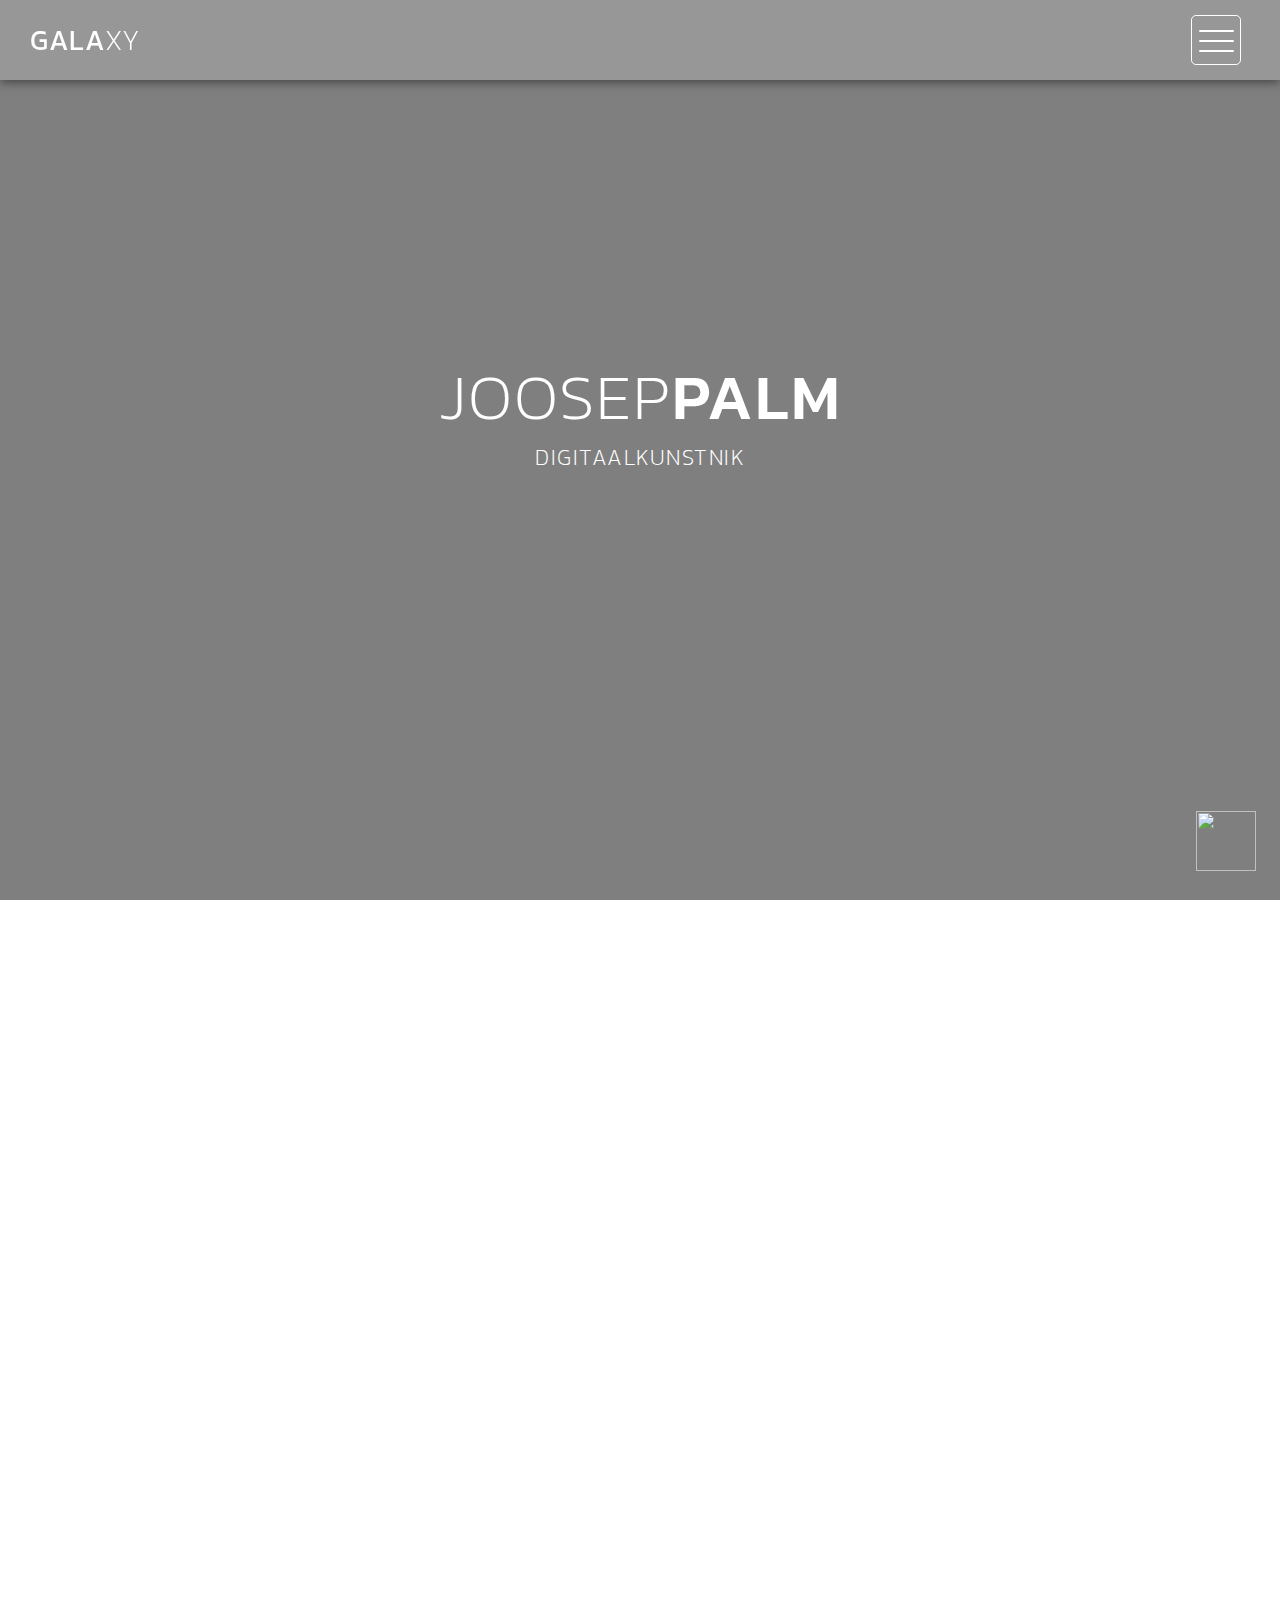
==== about.html @ 689997c5 "changes" ====
<!DOCTYPE html>
<html>

<head>
    <meta charset="utf-8">
    <meta http-equiv="X-UA-Compatible" content="IE=edge,chrome=1">
    <title>J. Palm</title>

    <meta name="description" content="">
    <meta name="viewport" content="width=device-width, initial-scale=1">
    <link rel="apple-touch-icon" href="apple-touch-icon.png">

    <link rel="stylesheet" href="css/bootstrap.min.css">
    <link rel="stylesheet" href="css/bootstrap-theme.min.css">
    <link rel="stylesheet" href="css/fontAwesome.css">
    <link rel="stylesheet" href="css/light-box.css">
    <link rel="stylesheet" href="css/templatemo-style.css">

    <link href="https://fonts.googleapis.com/css?family=Kanit:100,200,300,400,500,600,700,800,900" rel="stylesheet">

    <script src="js/vendor/modernizr-2.8.3-respond-1.4.2.min.js"></script>
</head>

<body>

    <nav>
        <div class="logo">
            <a href="index.html">Gala<em>xy</em></a>
        </div>
        <div class="menu-icon">
            <span></span>
        </div>
    </nav>

    <div id="video-container">
        <div class="video-overlay"></div>
        <div class="video-content">
            <div class="inner">
                <h1><em>JOOSEP</em>PALM</h1>
                <p>DIGITAALKUNSTNIK</p>
                <p></p>
                <div class="scroll-icon">
                    <a class="scrollTo" data-scrollTo="portfolio" href="#"><img src="img/scroll-icon.png" alt=""></a>
                </div>
            </div>
        </div>
        <video autoplay="" loop="" muted playsinline>
        	<source src="vanalinn.mp4" type="video/mp4"/>
        	<source src="vanalinn.mkv" type="video/mkv"/>
        </video>
    </div>

    <div class="page-heading">
        <div class="container">
            <div class="heading-content">
                <h1>About <em>Us</em></h1>
            </div>
        </div>
    </div>


    <div class="services">
        <div class="container">
            <div class="col-md-6 col-md-6">
                <div class="service-item">
                    <div class="icon">
                        <img src="img/service_1.png" alt="">
                    </div>
                    <div class="text">
                        <h4>Videograafia</h4>
                        <p>sündmuste/ürituste jäädvustamine <br> reeklamvideod <br>monteerimine</p>
                    </div>
                </div>
            </div>
            <div class="col-md-6 col-sm-6">
                <div class="service-item">
                    <div class="icon">
                        <img src="img/service_2.png" alt="">
                    </div>
                    <div class="text">
                        <h4>Fotograafia</h4>
                        <p>sündmuste/ürituste jäädvustamine <br> reklaamid/tootefotod <br> töötlus
                        </p>
                    </div>
                </div>
            </div>
            <div class="col-md-6 col-sm-6">
                <div class="service-item">
                    <div class="icon">
                        <img src="img/service_3.png" alt="">
                    </div>
                    <div class="text">
                        <h4>Veebidisain</h4>
                        <p>veebisaitide valmistamine <br> portfoolio/ettevõtte tutvustamiseks <br> </p>
                    </div>
                </div>
            </div>
            <div class="col-md-6 col-sm-6">
                <div class="service-item">
                    <div class="icon">
                        <img src="img/service_4.png" alt="">
                    </div>
                    <div class="text">
                        <h4>Graafiline disain</h4>
                        <p>vektoriseerimine <br> brändi loomine <br></p>
                    </div>
                </div>
            </div>
        </div>
    </div>


    <div class="more-about-us">
        <div class="container">
            <div class="col-md-5 col-md-offset-7">
                <div class="content">
                    <h2>Aenean vehicula tincidunt</h2>
                    <span>Donec et nisi sed</span>
                    <p>Vivamus vitae libero euismod, pretium magna a, vulputate metus. Curabitur et arcu felis. Praesent aliquet lectus in purus viverra varius.
                        <br><br>Suspendisse et rutrum nisl. Phasellus porttitor metus vel justo blandit, in finibus neque elementum. Nullam semper, turpis quis egestas consequat, dui eros tristique lectus, ac euismod ex quam id mauris.</p>
                    <div class="simple-btn">
                        <a href="#">Continue Reading</a>
                    </div>
                </div>
            </div>
        </div>
    </div>


    <div class="pricing-tables">
        <div class="container">
            <div class="col-md-4 col-sm-6">
                <div class="table-item">
                    <h4>$250/mo</h4>
                    <span>Starter Plan</span>
                    <ul>
                        <li>Xeon 8 Cores 3.2GHz</li>
                        <li>RAM 32 GB</li>
                        <li>10 TB RAID 1</li>
                        <li>1,000 TB Transfer</li>
                        <li>24-hour Support</li>
                    </ul>
                    <div class="simple-btn">
                        <a href="#">Details</a>
                    </div>
                </div>
            </div>
            <div class="col-md-4 col-sm-6">
                <div class="table-item premium-item">
                    <h4>$420/mo</h4>
                    <span>Standard Plan</span>
                    <ul>
                        <li>Xeon 16 Cores 3.2GHz</li>
                        <li>RAM 64 GB</li>
                        <li>20 TB RAID 1</li>
                        <li>2,000 TB Transfer</li>
                        <li>15-minute Quick Support</li>
                    </ul>
                    <div class="simple-btn">
                        <a href="#">Details</a>
                    </div>
                </div>
            </div>
            <div class="col-md-4 col-sm-6">
                <div class="table-item">
                    <h4>$750/mo</h4>
                    <span>Premium Plan</span>
                    <ul>
                        <li>Xeon 32 Cores 3.2GHz</li>
                        <li>RAM 128 GB</li>
                        <li>10 TB SSD RAID 10</li>
                        <li>6,000 TB Transfer</li>
                        <li>1-minute Instant Support</li>
                    </ul>
                    <div class="simple-btn">
                        <a href="#">Details</a>
                    </div>
                </div>
            </div>
        </div>
    </div>


    <footer>
        <div class="container-fluid">
            <div class="col-md-12">
            </div>
        </div>
    </footer>


    <!-- Modal button -->
    <div class="popup-icon">
        <button id="modBtn" class="modal-btn"><img src="img/contact-icon.png" alt=""></button>
    </div>

    <!-- Modal -->
    <div id="modal" class="modal">
        <!-- Modal Content -->
        <div class="modal-content">
            <!-- Modal Header -->
            <div class="modal-header">
                <h3 class="header-title">Say hello to <em>Highway</em></h3>
                <div class="close-btn"><img src="img/close_contact.png" alt=""></div>
            </div>
            <!-- Modal Body -->
            <div class="modal-body">
                <div class="col-md-6 col-md-offset-3">
                    <form id="contact" action="" method="post">
                        <div class="row">
                            <div class="col-md-12">
                                <fieldset>
                                    <input name="name" type="text" class="form-control" id="name" placeholder="Your name..." required="">
                                </fieldset>
                            </div>
                            <div class="col-md-12">
                                <fieldset>
                                    <input name="email" type="email" class="form-control" id="email" placeholder="Your email..." required="">
                                </fieldset>
                            </div>
                            <div class="col-md-12">
                                <fieldset>
                                    <textarea name="message" rows="6" class="form-control" id="message" placeholder="Your message..." required=""></textarea>
                                </fieldset>
                            </div>
                            <div class="col-md-12">
                                <fieldset>
                                    <button type="submit" id="form-submit" class="btn">Send Message Now</button>
                                </fieldset>
                            </div>
                        </div>
                    </form>
                </div>
            </div>
        </div>
    </div>



    <section class="overlay-menu">
        <div class="container">
            <div class="row">
                <div class="main-menu">
                    <ul>
                        <li>
                            <a href="index.html">Home - Full-width</a>
                        </li>
                        <li>
                            <a href="masonry.html">Home - Masonry</a>
                        </li>
                        <li>
                            <a href="grid.html">Home - Small-width</a>
                        </li>
                        <li>
                            <a href="about.html">About Us</a>
                        </li>
                        <li>
                            <a href="blog.html">Blog Entries</a>
                        </li>
                        <li>
                            <a href="single-post.html">Single Post</a>
                        </li>
                    </ul>
                    <p>We create awesome templates for you</p>
                </div>
            </div>
        </div>
    </section>

    <script src="https://ajax.googleapis.com/ajax/libs/jquery/1.11.2/jquery.min.js"></script>
    <script>
        window.jQuery || document.write('<script src="js/vendor/jquery-1.11.2.min.js"><\/script>')

    </script>

    <script src="js/vendor/bootstrap.min.js"></script>

    <script src="js/plugins.js"></script>
    <script src="js/main.js"></script>

</body>

</html>
---- css/templatemo-style.css ----
/*

Highway Template

https://templatemo.com/tm-520-highway

*/

body {
  font-family: 'Kanit', sans-serif;
}

body::-webkit-scrollbar {
  width: 8px;
  height: 8px;
  background-color: rgba(0, 0, 0, 0.9);
}
/* Add a thumb */
body::-webkit-scrollbar-thumb {
    background: rgba(250, 250, 250, 0.5);
}

body, html {
  height: 100%;
  min-height: 100%;
  overflow-x: hidden;
}


.page-heading {
  background-image: url(../img/heading_bg.png);
  background-repeat: no-repeat;
  background-size: cover;
  background-position: center center;
  width: 100%;
  text-align: center;
}

.page-heading .heading-content h1 {
  font-size: 32px;
  text-transform: uppercase;
  color: #fff;
  letter-spacing: 1px;
  background-color: rgba(250,250,250,0.1);
  display: inline-block;
  margin-bottom: 0;
  margin-top: 220px;
  padding: 20px 60px;
}

.page-heading .heading-content em {
  font-style: normal;
  font-weight: 200;
}



/* Nav Bar */

nav .logo {
  float: left;
  margin-left: 30px;
}

nav .logo a {
  font-size: 28px;
  line-height: 80px;
  text-transform: uppercase;
  color: #fff;
  text-decoration: none;
  letter-spacing: 0.5px;
}

nav .logo em {
  font-style: normal;
  font-weight: 200;
}

nav {
  background: rgba(250,250,250,0.2);
  height: 80px;
  position: fixed;
  width: 100%;
  left: 0;
  top: 0;
  z-index: 300;
  box-shadow: 0px 2px 10px 0px rgba(0,0,0,0.5);
}

.menu-icon {
  background: transparent;
  border: 1px solid #fff;
  width: 50px;
  height: 50px;
  margin: 15px 39px 0 auto;
  position: relative;
  cursor: pointer;
  transition: background 0.5s;
  border-radius: 5px;
}

.menu-icon span,
.menu-icon span:before,
.menu-icon span:after {
  cursor: pointer;
  border-radius: 1px;
  height: 2px;
  width: 35px;
  background: white;
  position: absolute;
  left: 15%;
  top: 50%;
  display: block;
  content: '';
  transition: all 0.5s ease-in-out;
}

.menu-icon span:before {
  left: 0;
  top: -10px;
}

.menu-icon span:after {
  left: 0;
  top: 10px;
}

.menu-icon.active {
  background: rgba(250,250,250,0.2);
}

.menu-icon.active span {
  background-color: transparent;
}

.menu-icon.active span:before,
.menu-icon.active span:after {
  top: 0;
}

.menu-icon.active span:before {
  transform: rotate(135deg);
}

.menu-icon.active span:after {
  transform: rotate(-135deg);
}
/* Menu */

.overlay-menu {
  background: rgba(0, 0, 0, 0.95);
  color: #ffffff;
  position: fixed;
  z-index: 100;
  left: 0;
  top: 0;
  height: 100%;
  overflow-y: auto;
  -webkit-overflow-scrolling: touch;
  width: 100%;
  padding: 50px 0;
  opacity: 0;
  text-align: center;
  transform: translateY(-100%);
  transition: all 0.5s;
}

.overlay-menu.open {
  opacity: 1;
  transform: translateY(0%);
}

.overlay-menu .main-menu {
  transform: translateY(50%);
  opacity: 0;
  transition: all 0.3s;
  transition-delay: 0s;
}

.overlay-menu.open .main-menu {
  transition: all 0.7s;
  transition-delay: 0.7s;
  opacity: 1;
  transform: translateY(0%);
}

.overlay-menu .main-menu:nth-child(2) {
  transition-delay: 0s;
}

.overlay-menu.open .main-menu:nth-child(2) {
  transition-delay: 1.25s;
}

.overlay-menu {
  overflow: scroll;
}

.overlay-menu::-webkit-scrollbar {
  display: none;
}

.overlay-menu ul {
  list-style: none;
  margin-top: 80px;
  padding: 0px;
}
.overlay-menu ul li {
  padding: 15px 0px;
}

.overlay-menu ul li a {
  font-size: 24px;
  font-weight: 300;
  color: #fff;
  text-decoration: none;
  transition: all 0.5s;
}

.overlay-menu ul li a:hover {
  color: rgba(250,250,250,0.5);
}


.overlay-menu p {
  margin-top: 60px;
  font-size: 13px;
  text-transform: uppercase;
  color: #fff;
  font-weight: 200;
  letter-spacing: 0.5px;
  text-align: center;
}



#video-container  {
  position: relative;
  width: 100%;
  height: 100%;
  overflow: hidden;
  z-index: 1;
}

#video-container video,
.video-overlay {
  position: absolute;
  left: 50%;
  top: 50%;
  transform: translate(-50%, -50%);
  min-width: 100%;
  min-height: 100%;
}

#video-container .video-overlay {
  z-index: 9999;
  background: rgba(0,0,0,0.5);
  width: 100%;
}

#video-container .video-content {
  z-index: 99999;
  position: absolute;
  height: 100%;
  width: 100%;
}

#video-container .video-content .inner {
  height: 100%;
  width: 100%;
  display: flex;
  justify-content: center;
  align-items: center;
  flex-flow: column wrap;
}

#video-container .video-content .inner h1 {
  font-size: 64px;
  text-transform: uppercase;
  color: #fff;
  letter-spacing: 2px;
  font-weight: 500;
  text-align: center;
}

#video-container .video-content .inner em {
  font-style: normal;
  font-weight: 200;
}


#video-container .video-content .inner p {
  color: #fff;
  font-size: 22px;
  font-weight: 200;
  letter-spacing: 1.5px;
  text-align: center;
  padding: 0px 30px;
}

#video-container .video-content .inner a {
  color: #fff;
  text-decoration: underline;
}

#video-container .video-content .inner .scroll-icon {
  margin-top: 45px;
}

.full-screen-portfolio .container-fluid,
.full-screen-portfolio .col-md-4, .col-md-8 {
  padding-left: 0px;
  padding-right: 0px;
}


.portfolio-item img {
  width: 100%;
  overflow: hidden;
}

.portfolio-item .thumb {
  position: relative;
}


.portfolio-item .hover-effect .hover-content {
    position: absolute;
    text-align: left;
    width: 100%;
    bottom: 0;
    left: 0;
}


.full-screen-portfolio .portfolio-item h1 {
  position: relative;
  font-size: 22px;
  text-transform: uppercase;
  color: #fff;
  display: inline-block;
  padding-left: 20px;
  line-height: 15px;
  transform: translateY(25px);
  transition: .5s ease-in-out;
  letter-spacing: 0.5px;
 }

 .full-screen-portfolio .portfolio-item em {
  font-style: normal;
  font-weight: 200;
 }

.full-screen-portfolio .portfolio-item:hover h1 {
  transform: translateY(0);
 }

.full-screen-portfolio .portfolio-item p {
  padding-left: 20px;
  font-weight: 300!important;
  letter-spacing: 0.5px;
  font-size: 14px;
  color: #fff;
  opacity: 0;
  transform: translateY(10px);
  transition: .5s ease-in-out;
  text-transform: uppercase;
 }

 .full-screen-portfolio .portfolio-item {
 text-align: center;
 line-height: 150%;
 text-transform: lowercase;
 cursor: pointer;
}

.full-screen-portfolio .portfolio-item:hover p {
  opacity: 1;
  transform: translateY(0);
 }




.popup-icon {
  position: fixed;
  bottom: 30px;
  right: 30px;
  z-index: 300;
  display: inline-block;
  width: 60px;
  height: 60px;
}

.popup-icon button {
  background-color: transparent;
  outline: none;
  border: none;
}

.modal-btn img {
  width: 60px;
  height: 60px;
}

/* Modal */
.modal {
  background-color: rgba(0,0,0,.95);
  display: none;
  overflow: auto;
  position: fixed;
  z-index: 1000;
  top: 0;
  left: 0;
  width: 100%;
  height: 100%;
  transform: all 0.6s;
  overflow: scroll;
}

.modal::-webkit-scrollbar {
  display: none;
}

/* Modal Content */
.modal-content {
  text-align: center;
  position: relative;
  top: 0;
  width: 100%;
  margin: 0 auto;
  background-color: transparent;
}
.modal-animated-in {
  animation: totop-in .6s ease;
}
.modal-animated-out {
  animation: totop-out .6s ease forwards;
}
.modal-header {
  border-bottom: none;
}
.modal-header h3 {
  color: #fff;
  font-weight: 400;
  letter-spacing: 1px;
  font-size: 64px;
  margin-top: 5%;
  border-bottom: none;
  margin-bottom: 20px;
}

.modal-header em {
  font-style: normal;
  font-weight: 200;
}

.modal-content .close-btn {
  position: absolute;
  z-index: 99999999;
  color: #fff;
  right: 38px;
  top: 15px;
  width: 50px;
  height: 50px;
  text-align: center;
  cursor: pointer;
}

.modal-body {
  text-align: center;
  margin: 0 auto;
}

.modal-body input {
  border-radius: 5px;
  padding-left: 15px;
  font-size: 14px;
  font-weight: 200;
  color: #fff;
  background-color: rgba(250, 250, 250, 0.15);
  outline: none;
  border: none;
  box-shadow: none;
  line-height: 40px;
  height: 40px;
  width: 60%;
  margin-left: auto;
  margin-right: auto;
  margin-bottom: 25px;
}

.modal-body textarea {
  border-radius: 5px;
  padding-left: 15px;
  padding-top: 10px;
  font-size: 14px;
  font-weight: 200;
  color: #fff;
  background-color: rgba(250, 250, 250, 0.15);
  outline: none;
  border: none;
  box-shadow: none;
  height: 165px;
  max-height: 220px;
  width: 60%;
  margin-left: auto;
  margin-right: auto;
  max-width: 100%;
  margin-bottom: 25px;
}

.modal-body button {
  border-radius: 0px;
  font-size: 13px;
  text-transform: uppercase;
  font-weight: 600;
  background-color: transparent;
  color: #fff;
  letter-spacing: 2px;
  border-bottom: 3px solid #fff;
  display: inline-block;
  padding: 0px 0px 3px 0px;
  transition: all 0.5s;
  border-top: none;
  border-right: none;
  border-left: none;
}

.modal-body button:hover {
  color: rgba(250,250,250,0.5);
  border-color: rgba(250,250,250,0.5);
  outline: none;
}

/* Keyframes */
@keyframes totop-in {
  0% {
    top: 600px;
    opacity: 0;
  }
  100% {
    top: 0%;
    opacity: 1;
  }  
}

@keyframes totop-out {
  0% {
    top: 0px;
    opacity: 1;
  }
  100% {
    top: -100%;
    opacity: 0;
  }  
}



footer {
  width: 100%;
  height: 80px;
  background-color: #313131;
}

footer p {
  text-align: center;
  color: #fff;
  font-weight: 200;
  font-size: 13px;
  text-transform: uppercase;
  padding-top: 33px;
  letter-spacing: 0.5px;
}

footer a {
  color: #aaa;
  text-decoration: none;
}

footer a:hover {
  text-decoration: none;
  color: #aaa;
}



.masonry-portfolio .container-fluid {
  padding-right: 0px;
  padding-left: 0px;
}

.masonry .col-md-4, .masonry .col-md-8 {
  padding-right: 0px;
  padding-left: 0px;
}

.masonry {
  width: 100%;
  background-color: transparent;
  position: relative;
}

.masonry .item {
  display: inline-block;
  float: left;
}

.masonry .first-item {
  margin-bottom: -0.5px;
}

.masonry .last-item {
  float: left;
}

.masonry .item img {
  width: 100%;
  overflow-y: hidden;
}

.masonry .item .thumb {
  position: relative;
}

.masonry .item .hover-effect .hover-content {
    position: absolute;
    text-align: left;
    width: 100%;
    bottom: 5px;
    left: 0;
}


.masonry .item h1 {
  position: relative;
  font-size: 22px;
  text-transform: uppercase;
  color: #fff;
  display: inline-block;
  padding-left: 20px;
  line-height: 15px;
  transform: translateY(25px);
  transition: .5s ease-in-out;
  letter-spacing: 0.5px;
 }

.masonry .item em {
  font-style: normal;
  font-weight: 200;
 }

.masonry .item:hover h1 {
  transform: translateY(0);
 }

.masonry .item p {
  padding-left: 20px;
  font-weight: 300!important;
  letter-spacing: 0.5px;
  font-size: 14px;
  color: #fff;
  opacity: 0;
  transform: translateY(10px);
  transition: .5s ease-in-out;
  text-transform: uppercase;
 }

.masonry .item {
 text-align: center;
 line-height: 150%;
 text-transform: lowercase;
 cursor: pointer;
}

.masonry .item:hover p {
  opacity: 1;
  transform: translateY(0);
 }




.grid-portfolio {
  padding: 65px 0px;
  background-color: #232323;
}

.grid-portfolio .portfolio-item {
  margin: 15px 0px;
}

.portfolio-item .hover-effect .hover-content {
    position: absolute;
    text-align: left;
    width: 100%;
    bottom: 5px;
    left: 0;
}


.grid-portfolio .portfolio-item h1 {
  position: relative;
  font-size: 22px;
  text-transform: uppercase;
  color: #fff;
  display: inline-block;
  padding-left: 20px;
  line-height: 15px;
  transform: translateY(25px);
  transition: .5s ease-in-out;
  letter-spacing: 0.5px;
 }

 .grid-portfolio .portfolio-item em {
  font-style: normal;
  font-weight: 200;
 }

.grid-portfolio .portfolio-item:hover h1 {
  transform: translateY(0);
 }

.grid-portfolio .portfolio-item p {
  padding-left: 20px;
  font-weight: 300!important;
  letter-spacing: 0.5px;
  font-size: 14px;
  color: #fff;
  opacity: 0;
  transform: translateY(10px);
  transition: .5s ease-in-out;
  text-transform: uppercase;
 }

.grid-portfolio .portfolio-item:hover p {
  opacity: 1;
  transform: translateY(0);
 }

 .grid-portfolio .load-more-button {
  margin-top: 15px;
 }

 .grid-portfolio .load-more-button a {
  width: 100%;
  height: 80px;
  display: inline-block;
  text-align: center;
  line-height: 80px;
  font-size: 15px;
  text-transform: uppercase;
  text-decoration: none;
  letter-spacing: 1px;
  color: #fff;
  background-color: #313131;
  transition: all 0.5s;
 }

 .grid-portfolio .load-more-button a:hover {
  color: rgba(250,250,250,0.5);
 }




 .services {
  background-color: #54927d;
  padding: 65px 0px;
 }

 .services .service-item {
  margin: 15px 0px;
  padding: 20px;
  text-align: center;
  transition: all 0.5s;
 }

  .services .service-item:hover {
    background-color: #fed8b1;
  }

 .services .service-item .icon {
  width: 125px;
  height: 125px;
  text-align: center;
  display: inline-block;
  line-height: 50px;
 }

.services .service-item .icon img {
  max-width: 100%;
}

.services .service-item h4 {
  margin-top: 20px;
  color: #fff;
  font-size: 20px;
  text-transform: capitalize;
  letter-spacing: 0.5px;
  font-weight: 300;
}

.services .service-item p {
  color: #bbb;
  font-size: 16px;
  font-weight: 300;
  line-height: 28px;
}



.more-about-us {
  background-image: url(../img/about_us.png);
  background-repeat: no-repeat;
  background-attachment: fixed;
  background-size: cover;
  background-position: center center;
  width: 100%;
  text-align: center;
}

.more-about-us .content {
  background-color: rgba(0,0,0,0.8);
  text-align: left;
  padding: 150px 60px;
  color: #fff;
}

.more-about-us .content h2 {
  margin-top: 0px;
  font-size: 34px;
  font-weight: 300;
  letter-spacing: 0.5px;
  margin-bottom: 5px;
}

.more-about-us .content span {
  font-size: 16px;
  font-weight: 200;
  display: inline-block;
  margin-bottom: 30px;
  letter-spacing: 0.5px;
}

.more-about-us .content p {
  color: #fff;
  font-size: 16px;
  font-weight: 300;
  line-height: 28px;
}

.more-about-us .content .simple-btn {
  margin-top: 30px;
}

.more-about-us .content .simple-btn a {
  font-size: 13px;
  text-transform: uppercase;
  font-weight: 600;
  background-color: transparent;
  color: #fff;
  letter-spacing: 2px;
  border-bottom: 3px solid #fff;
  padding-bottom: 3px;
  text-decoration: none;
  transition: all 0.5s;
}

.more-about-us .content .simple-btn a:hover {
  opacity: 0.5;
}



.pricing-tables {
  padding: 65px 0px;
  background-color: #232323;
}

.pricing-tables .table-item {
  padding: 60px 0px;
  margin: 15px 0px;
  text-align: center;
  background-color: #313131;
}

.pricing-tables .table-item h4 {
  margin-top: 0px;
  font-size: 36px;
  font-weight: 200;
  color: #f4dd5b;
  letter-spacing: 0.5px;
}

.pricing-tables .table-item span {
  font-size: 17px;
  display: inline-block;
  color: #aaa;
  letter-spacing: 0.5px;
  text-transform: capitalize;
  border-bottom: 1px solid #414141;
  width: 100%;
  padding-bottom: 40px;
}

.pricing-tables .table-item ul {
  list-style: none;
  padding: 0;
  margin-top: 35px;
}

.pricing-tables .table-item ul li {
  font-size: 15px;
  font-weight: 300;
  color: #fff;
  letter-spacing: 0.5px;
  margin: 15px 0px;
}

.pricing-tables .table-item .simple-btn {
  margin-top: 40px;
  padding-bottom: 10px;
}

.pricing-tables .table-item .simple-btn a {
  font-size: 13px;
  text-transform: uppercase;
  font-weight: 600;
  background-color: transparent;
  color: #f4dd5b;
  letter-spacing: 2px;
  border-bottom: 3px solid #f4dd5b;
  padding-bottom: 3px;
  text-decoration: none;
  transition: all 0.5s;
}

.pricing-tables .table-item .simple-btn a:hover {
  opacity: 0.5;
}

.pricing-tables .premium-item {
  background-color: #f4dd5b;
}

.pricing-tables .premium-item h4, .pricing-tables .premium-item span, .pricing-tables .premium-item ul li, .pricing-tables .premium-item .simple-btn a {
  color: #232323;
  border-color: #232323;
}



.blog-entries {
  padding: 80px 0px;
  background-color: #232323;
}


.blog-entries .blog-posts {
  margin-right: 30px;
}


.blog-post {
  border-bottom: 1px solid #414141;
  padding-bottom: 65px;
  margin-bottom: 60px;
}

.blog-post img {
  width: 100%;
  overflow-y: hidden;
}

.blog-post .text-content {
  margin-top: 30px;
}

.blog-post .text-content span {
  font-size: 16px;
  font-weight: 200;
  color: #fff;
  letter-spacing: 0.5px;
}

.blog-post .text-content span a {
  color: #f4dd5b;
  text-decoration: none;
}

.blog-post .text-content h2 {
  margin-top: 5px;
  font-size: 36px;
  color: #fff;
  letter-spacing: 0.5px;
  text-transform: capitalize;
  font-weight: 300;
}

.blog-post .text-content p {
  color: #bbb;
  font-size: 16px;
  font-weight: 300;
  line-height: 28px;
  margin-top: 20px;
}

.blog-post .text-content .simple-btn {
  margin-top: 25px;
}

.blog-post .text-content .simple-btn a {
  font-size: 13px;
  text-transform: uppercase;
  font-weight: 600;
  background-color: transparent;
  color: #fff;
  letter-spacing: 2px;
  border-bottom: 3px solid #fff;
  padding-bottom: 3px;
  text-decoration: none;
  transition: all 0.5s;
}

.blog-post .text-content .simple-btn a:hover {
  opacity: 0.5;
}

.blog-entries .page-number {
  padding: 0;
  margin: 0;
  list-style: none;
}

.blog-entries .page-number li {
  display: inline-block;
  margin-right: 3px;
}

.blog-entries .page-number li:last-child {
  margin-right: 0px;
}

.blog-entries .page-number li.active a {
  color: #232323;
  background-color: #fff;
}

.blog-entries .page-number li.active a:hover {
  opacity: 1;
}

.blog-entries .page-number li a {
  font-size: 18px;
  color: #fff;
  text-decoration: none;
  width: 50px;
  height: 50px;
  display: inline-block;
  line-height: 50px;
  text-align: center;
  background-color: #414141;
  transition: all 0.5s;
}

.blog-entries .page-number li a:hover {
  opacity: 0.5;
}

.single-blog-post {
  margin-right: 30px;
}

.single-blog-post img {
  width: 100%;
  overflow-y: hidden;
}

.single-blog-post .text-content {
  margin-top: 20px;
}

.single-blog-post .text-content span {
  font-size: 16px;
  font-weight: 200;
  color: #fff;
  letter-spacing: 0.5px;
  border-bottom: 1px solid #414141;
  padding-bottom: 25px;
  display: inline-block;
  width: 100%;
  margin-bottom: 0px;
}

.single-blog-post .text-content span a {
  color: #f4dd5b;
  text-decoration: none;
}

.single-blog-post .text-content h2 {
  margin-top: 0px;
  font-size: 36px;
  color: #fff;
  letter-spacing: 0.5px;
  text-transform: capitalize;
  font-weight: 300;
}

.single-blog-post .text-content p {
  color: #bbb;
  font-size: 16px;
  font-weight: 300;
  line-height: 28px;
  margin-top: 20px;
  margin-bottom: 30px;
}

.single-blog-post .tags-share {
  border-top: 1px solid #414141;
  border-bottom: 1px solid #414141;
  padding: 8px 0px 10px 0px;
}

.single-blog-post .tags-share ul {
  padding: 0;
  margin: 0;
  list-style: none;
}

.single-blog-post .tags-share ul li:first-child {
  color: #fff;
  font-size: 16px;
  font-weight: 200;
  letter-spacing: 0.5px;
}

.single-blog-post .tags-share ul li {
  display: inline-block;
  color: #fff;
}

.single-blog-post .tags-share ul li a {
  font-size: 16px;
  font-weight: 200;
  letter-spacing: 0.5px;
  color: #f4dd5b;
  text-decoration: none;
  transition: all 0.5s;
}

.single-blog-post .tags-share ul li a:hover {
  opacity: 0.5;
}

.single-blog-post .tags-share .share {
  text-align: right;
}

.blog-entries .search input {
  background-color: rgba(250,250,250,0.1);
  width: 100%;
  height: 50px;
  line-height: 50px;
  padding-left: 15px;
  color: #fff;
  font-size: 15px;
  font-weight: 300;
  border-radius: 0px;
  outline: none;
  border: none;
}

.sidebar-heding h2 {
  font-size: 20px;
  text-transform: capitalize;
  color: #fff;
  margin-top: 40px;
  letter-spacing: 0.5px;
  padding-bottom: 10px;
  border-bottom: 1px solid #414141;
  margin-bottom: 20px;
}

.archives ul, .categories ul {
  margin-top: -5px;
  padding: 0;
  list-style: none;
}

.archives ul li, .categories ul li {
  margin-bottom: 12px; 
}

.archives ul li:last-child, .categories ul li:last-child {
  margin-bottom: 0px; 
}

.archives ul li a, .categories ul li a {
  font-size: 15px;
  font-weight: 200;
  color: #fff;
  text-decoration: none;
  letter-spacing: 0.5px;
  transition: all 0.5s;
}


.archives ul li a:hover, .categories ul li a:hover {
  opacity: 0.5;
}

.recent-posts ul {
  padding: 0;
  list-style: none;
}

.recent-posts ul li {
  margin-bottom: 15px;
}

.recent-posts ul a {
  text-decoration: none;
}

.recent-posts ul li img {
  display: inline-block;
  max-width: 100%;
  margin-right: 15px;
}

.recent-posts ul li .text {
  display: inline-block;
}

.recent-posts ul li h6 {
  margin-bottom: 5px;
  padding-top: 0px;
  margin-top: 0px;
  display: block;
  font-size: 16px;
  color: #fff;
  letter-spacing: 0.5px;
}

.recent-posts ul li span {
  display: inline-block;
  font-size: 14px;
  font-weight: 200;
  color: #f4dd5b;
}


.latest-gallery ul {
  padding: 0;
  margin: 0;
  list-style: none;
}

.latest-gallery ul li {
  display: inline-block;
  max-width: 59px;
  overflow-y: hidden;
  margin-bottom: 3px;
  margin-right: 1px;
}

.latest-gallery ul li:nth-child(4){
  margin-right: 0px;
}

.latest-gallery ul li:nth-child(8){
  margin-right: 0px;
}

.latest-gallery ul li img {
  width: 100%;
  transition: all 0.5s;
}

.latest-gallery ul li img:hover {
  cursor: pointer;
  opacity: 0.5;
}




@media (max-width: 530px) {

  .modal-header h3 {
    margin-top: 15%;
  }

  .modal-body input {
    width: 100%;
  }

  .modal-body textarea {
    width: 100%;
  }

  .modal-content {
    padding-bottom: 40px;
  }

  .grid-portfolio {
    padding: 0px 0px;
  }

  .grid-portfolio .portfolio-item {
    margin: 30px 0px;
  }

  .grid-portfolio .load-more-button {
    padding-bottom: 30px;
  }

  .more-about-us .content {
    padding: 60px 30px;
  }

}


@media (max-width: 992px) {

  .blog-entries .blog-posts {
    margin-right: 0px;
  }

  .single-blog-post {
    margin-right: 0px;
    margin-bottom: 80px;
  }

  .blog-entries .page-number {
    margin-bottom: 80px;
  }

  .single-blog-post .tags-share .tags {
    text-align: center;
  }

  .single-blog-post .tags-share .share {
    text-align: center;
  }

}
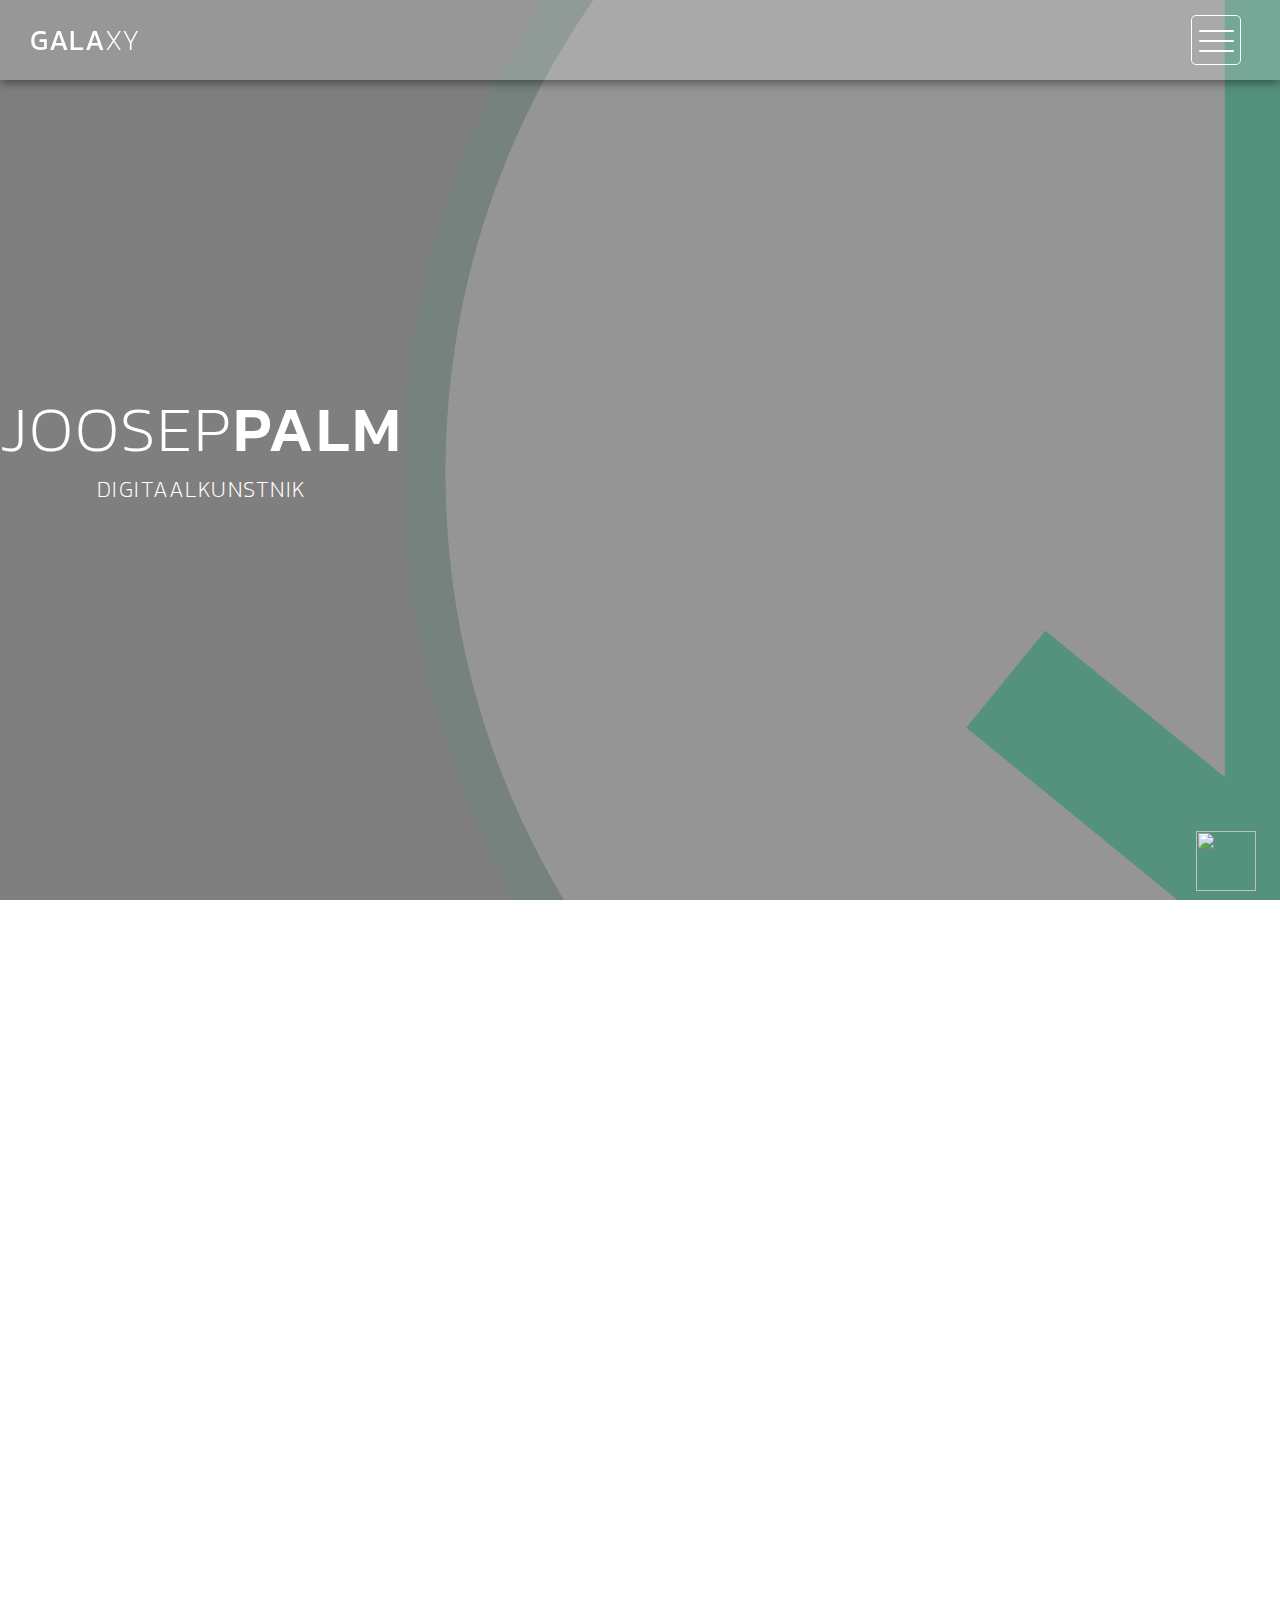
==== commit b0cefa98: "img" ====
--- a/about.html
+++ b/about.html
@@ -45,8 +45,7 @@
             </div>
         </div>
         <video autoplay="" loop="" muted playsinline>
-        	<source src="vanalinn.mp4" type="video/mp4"/>
-        	<source src="vanalinn.mkv" type="video/mkv"/>
+        	<source src="web_video.mp4" type="video/mp4"/>
         </video>
     </div>
 
@@ -241,27 +240,20 @@
         <div class="container">
             <div class="row">
                 <div class="main-menu">
-                    <ul>
-                        <li>
-                            <a href="index.html">Home - Full-width</a>
-                        </li>
-                        <li>
-                            <a href="masonry.html">Home - Masonry</a>
-                        </li>
-                        <li>
-                            <a href="grid.html">Home - Small-width</a>
-                        </li>
-                        <li>
-                            <a href="about.html">About Us</a>
-                        </li>
-                        <li>
-                            <a href="blog.html">Blog Entries</a>
-                        </li>
-                        <li>
-                            <a href="single-post.html">Single Post</a>
-                        </li>
-                    </ul>
-                    <p>We create awesome templates for you</p>
+                     <ul>
+                  <li>
+                      <a href="index.html">Avaleht</a>
+                  </li>
+                  <li>
+                      <a href="about.html">Teenused</a>
+                  </li>
+                  <li>
+                      <a href="blog.html">Blogi</a>
+                  </li>
+                  <li>
+                      <a href="single-post.html">Kontakt</a>
+                  </li>
+              </ul>
                 </div>
             </div>
         </div>
--- a/css/templatemo-style.css
+++ b/css/templatemo-style.css
@@ -384,7 +384,7 @@
 
 .popup-icon {
   position: fixed;
-  bottom: 30px;
+  bottom: 10px;
   right: 30px;
   z-index: 300;
   display: inline-block;
@@ -561,7 +561,8 @@
 footer {
   width: 100%;
   height: 80px;
-  background-color: #313131;
+  padding-top: 25px;
+  background-color: #54927d;
 }
 
 footer p {
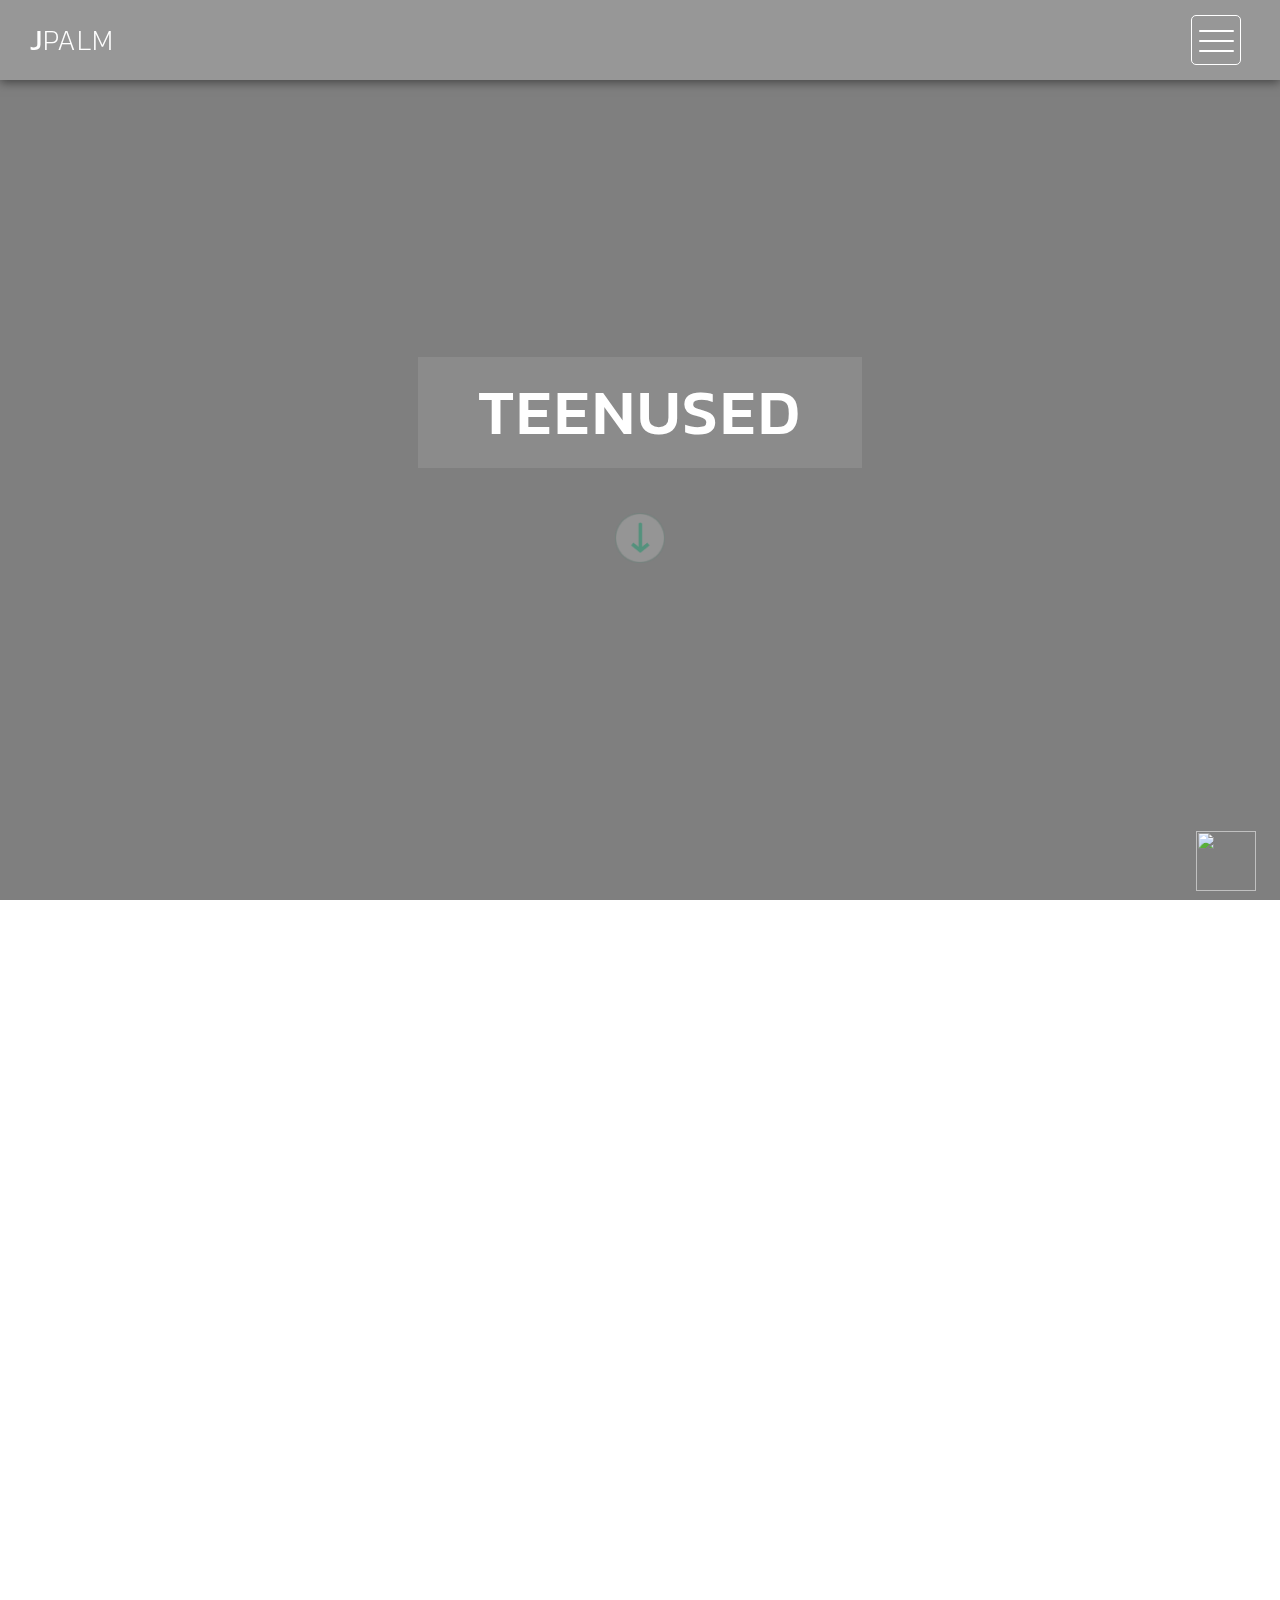
==== commit 1498e14f: "fixes" ====
--- a/about.html
+++ b/about.html
@@ -25,7 +25,7 @@
 
     <nav>
         <div class="logo">
-            <a href="index.html">Gala<em>xy</em></a>
+            <a href="index.html">J<em>PALM</em></a>
         </div>
         <div class="menu-icon">
             <span></span>
@@ -36,28 +36,27 @@
         <div class="video-overlay"></div>
         <div class="video-content">
             <div class="inner">
-                <h1><em>JOOSEP</em>PALM</h1>
-                <p>DIGITAALKUNSTNIK</p>
-                <p></p>
+                <div class="page-heading">
+                    <div class="container">
+                        <div class="heading-content">
+                            <h1>TEENUSED</h1>
+                        </div>
+                    </div>
+                </div>
                 <div class="scroll-icon">
-                    <a class="scrollTo" data-scrollTo="portfolio" href="#"><img src="img/scroll-icon.png" alt=""></a>
-                </div>
-            </div>
+                    <a class="scrollTo" data-scrollTo="services" href="#"><img src="img/scroll-icon.png" alt="" height="50px"></a>
+                </div>
+                
+            </div>
+
+
+
         </div>
         <video autoplay="" loop="" muted playsinline>
         	<source src="web_video.mp4" type="video/mp4"/>
         </video>
-    </div>
-
-    <div class="page-heading">
-        <div class="container">
-            <div class="heading-content">
-                <h1>About <em>Us</em></h1>
-            </div>
-        </div>
-    </div>
-
-
+
+    </div>
     <div class="services">
         <div class="container">
             <div class="col-md-6 col-md-6">
@@ -240,20 +239,20 @@
         <div class="container">
             <div class="row">
                 <div class="main-menu">
-                     <ul>
-                  <li>
-                      <a href="index.html">Avaleht</a>
-                  </li>
-                  <li>
-                      <a href="about.html">Teenused</a>
-                  </li>
-                  <li>
-                      <a href="blog.html">Blogi</a>
-                  </li>
-                  <li>
-                      <a href="single-post.html">Kontakt</a>
-                  </li>
-              </ul>
+                    <ul>
+                        <li>
+                            <a href="index.html">Avaleht</a>
+                        </li>
+                        <li>
+                            <a href="about.html">Teenused</a>
+                        </li>
+                        <li>
+                            <a href="blog.html">Blogi</a>
+                        </li>
+                        <li>
+                            <a href="single-post.html">Kontakt</a>
+                        </li>
+                    </ul>
                 </div>
             </div>
         </div>
--- a/css/templatemo-style.css
+++ b/css/templatemo-style.css
@@ -28,23 +28,19 @@
 
 
 .page-heading {
-  background-image: url(../img/heading_bg.png);
-  background-repeat: no-repeat;
-  background-size: cover;
-  background-position: center center;
   width: 100%;
   text-align: center;
 }
 
 .page-heading .heading-content h1 {
-  font-size: 32px;
+  font-size: 25px;
   text-transform: uppercase;
   color: #fff;
   letter-spacing: 1px;
   background-color: rgba(250,250,250,0.1);
   display: inline-block;
-  margin-bottom: 0;
-  margin-top: 220px;
+  margin-bottom: 0px;
+  margin-top: 20px;
   padding: 20px 60px;
 }
 
@@ -779,7 +775,7 @@
  }
 
   .services .service-item:hover {
-    background-color: #fed8b1;
+    background-color: #6ba998;
   }
 
  .services .service-item .icon {
